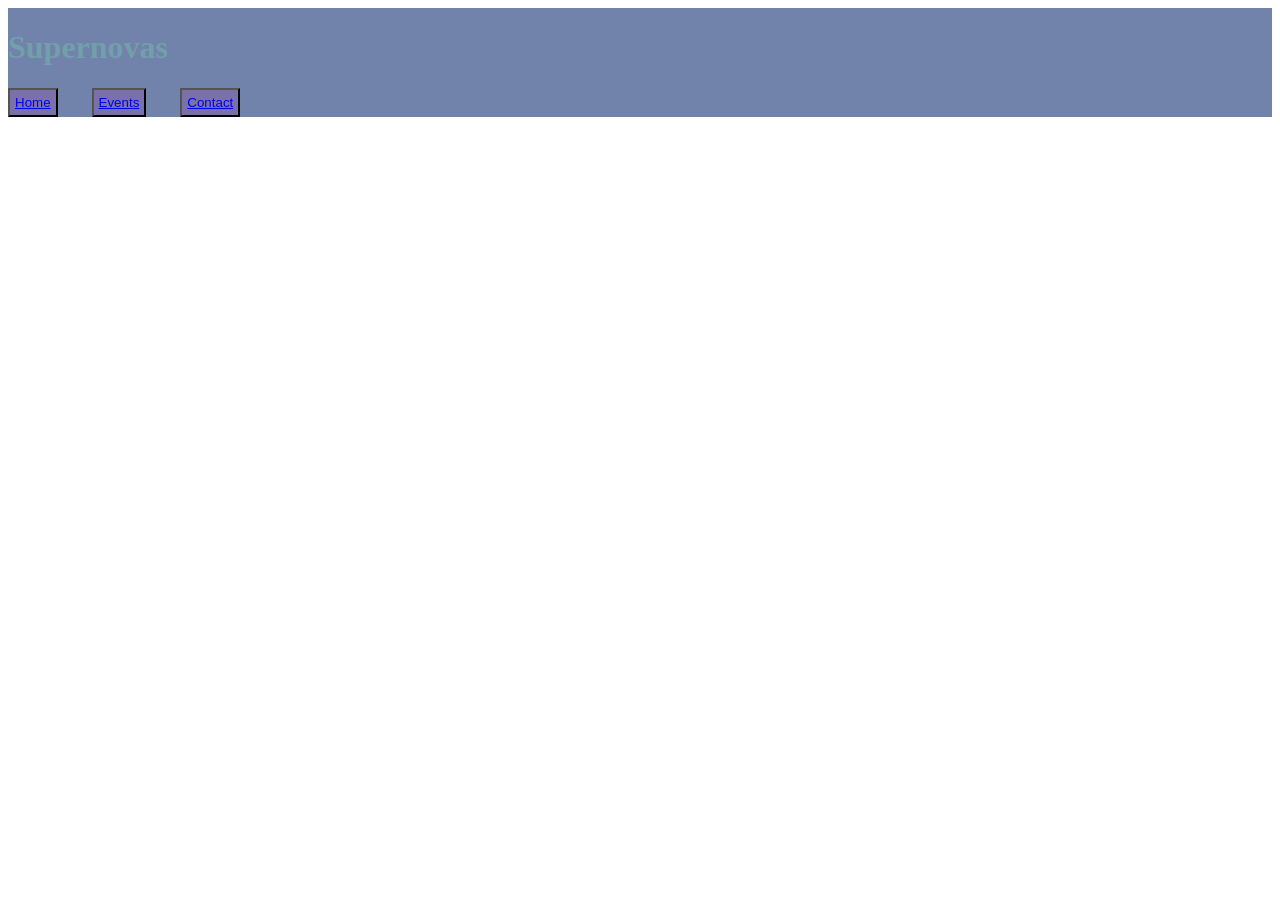
==== index.html @ 254b2477 "a" ====
<!DOCTYPE html>
<html lang="en">
<head>
    <meta charset="UTF-8">
    <meta name="viewport" content="width=device-width, initial-scale=1.0">
    <title>Document</title>
     <link rel="stylesheet" href="style.css">

</head>
<body>
    
    <header>
        <div>
  <h1 id="site-title">Supernovas</h1>
    </div>
  <div id = "navigation">
  <nav>
    <button class="nav-link"><a href="index.html">Home</a> </button>
    <button class="nav-link"><a href="events.html">Events</a></button>
    <button class="nav-link"><a href="contact.html">Contact</a></button>
  </nav>
  </div>
</header>

    
</body>
</html>
---- style.css ----
div{
display: inline-block;

}

header{
    background-color: #7183AA;
    color: #71A0AA;
}

.nav-link{
    background-color: #7B71AA;
    padding: 5px;
    margin: auto 0px;
    margin-right: 30px
}

#site-title{
margin-right: 1050px;
}
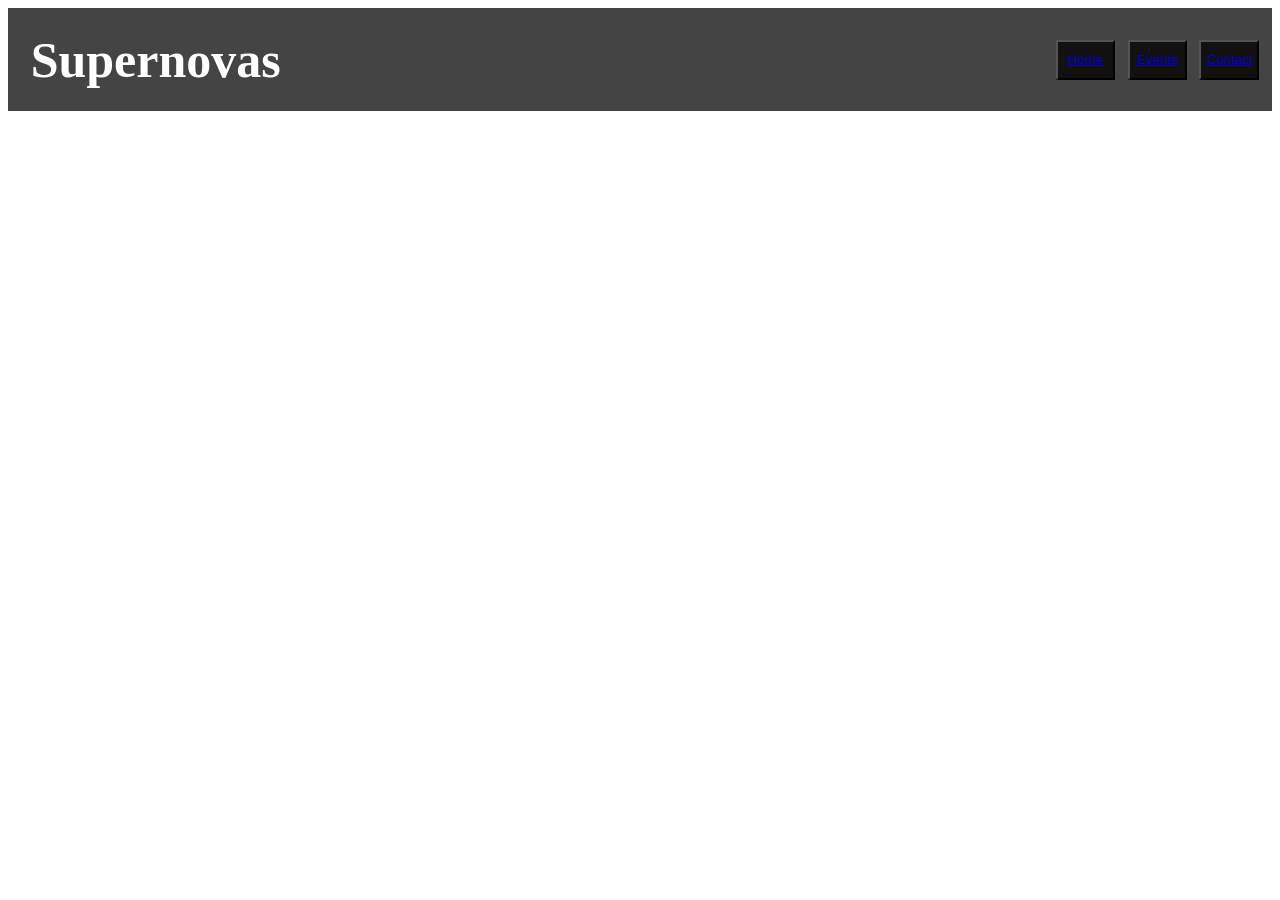
==== commit a4e3127a: "b" ====
--- a/index.html
+++ b/index.html
@@ -7,21 +7,23 @@
      <link rel="stylesheet" href="style.css">
 
 </head>
-<body>
-    
-    <header>
-        <div>
-  <h1 id="site-title">Supernovas</h1>
-    </div>
-  <div id = "navigation">
-  <nav>
+<body>   
+<header>
+  <section id="logo">
+  <h1 id="site-title">Supernovas</h1>  
+ 
     <button class="nav-link"><a href="index.html">Home</a> </button>
     <button class="nav-link"><a href="events.html">Events</a></button>
     <button class="nav-link"><a href="contact.html">Contact</a></button>
-  </nav>
-  </div>
+  
+</section>
+
+
 </header>
 
+<main>
+  
+</main>
     
 </body>
 </html>
--- a/style.css
+++ b/style.css
@@ -1,20 +1,38 @@
-div{
-display: inline-block;
-
+* {
+  box-sizing: border-box;
 }
 
-header{
-    background-color: #7183AA;
-    color: #71A0AA;
+
+
+header{   
+    width:auto;
+    height: auto;
+    background-color: #232323d8;
+    color: #ffffff;
+    
 }
-
+#logo{
+    width: 100%;
+    height: auto;
+    display: flex;
+    align-items: center;
+    }
 .nav-link{
-    background-color: #7B71AA;
+    background-color: #131010;
+    color:#000000;
+    width:70px;
+    height:40px;
     padding: 5px;
     margin: auto 0px;
-    margin-right: 30px
+
+    margin-right: 1%;
 }
 
 #site-title{
-margin-right: 1050px;
+font-size: 50px;   
+width: 100%;
+height: 100%;
+padding: 1%;
+margin: 10px;
+
 }
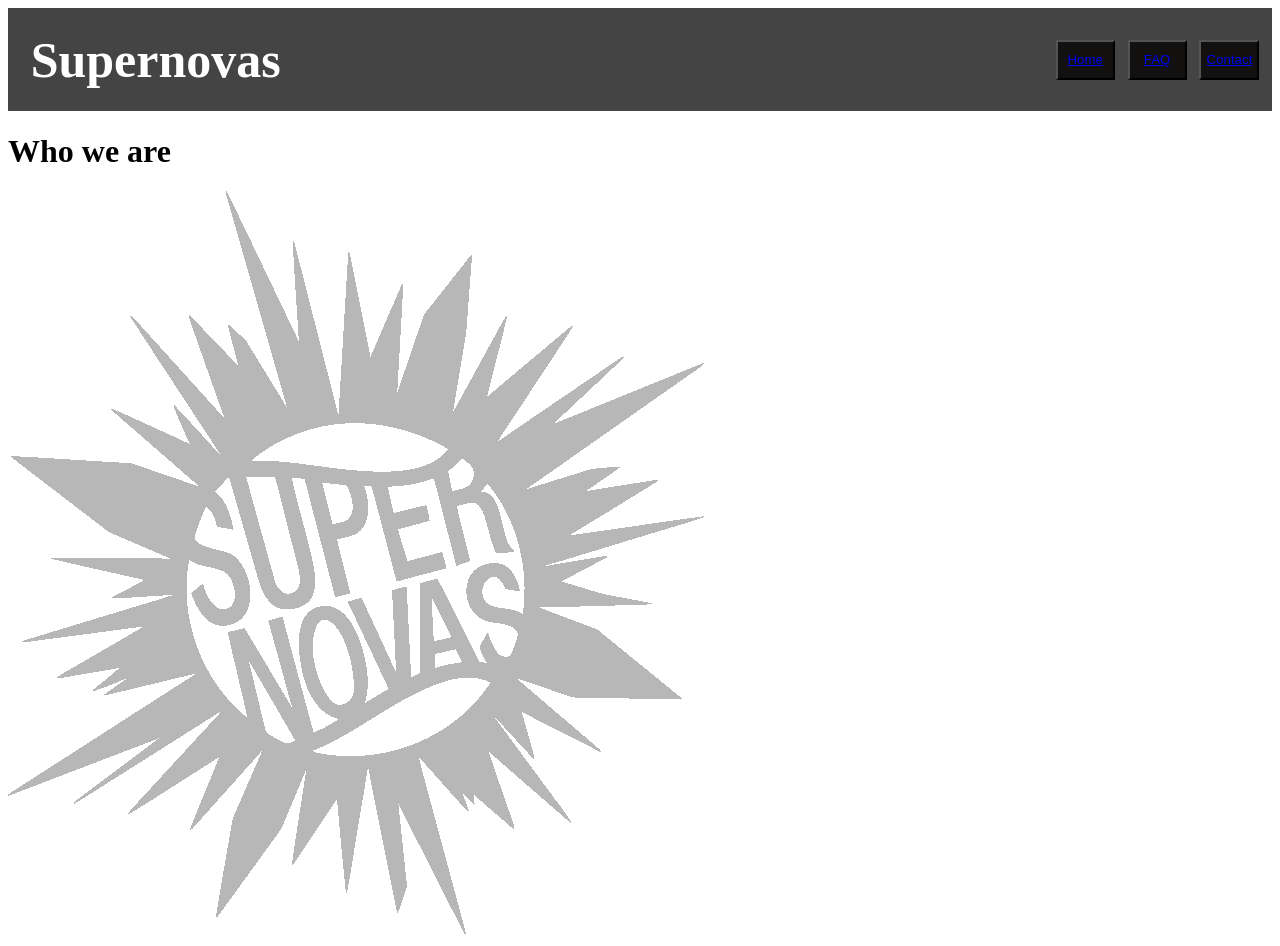
==== commit 8fda691a: "c" ====
--- a/index.html
+++ b/index.html
@@ -13,7 +13,7 @@
   <h1 id="site-title">Supernovas</h1>  
  
     <button class="nav-link"><a href="index.html">Home</a> </button>
-    <button class="nav-link"><a href="events.html">Events</a></button>
+    <button class="nav-link"><a href="FAQ.html">FAQ</a></button>
     <button class="nav-link"><a href="contact.html">Contact</a></button>
   
 </section>
@@ -22,8 +22,15 @@
 </header>
 
 <main>
-  
+  <h1>Who we are</h1>
+  <img src = "images/IMG_5686.png" alt = "logo"> 
 </main>
+
+
+<footer>
+
+
+</footer>
     
 </body>
 </html>
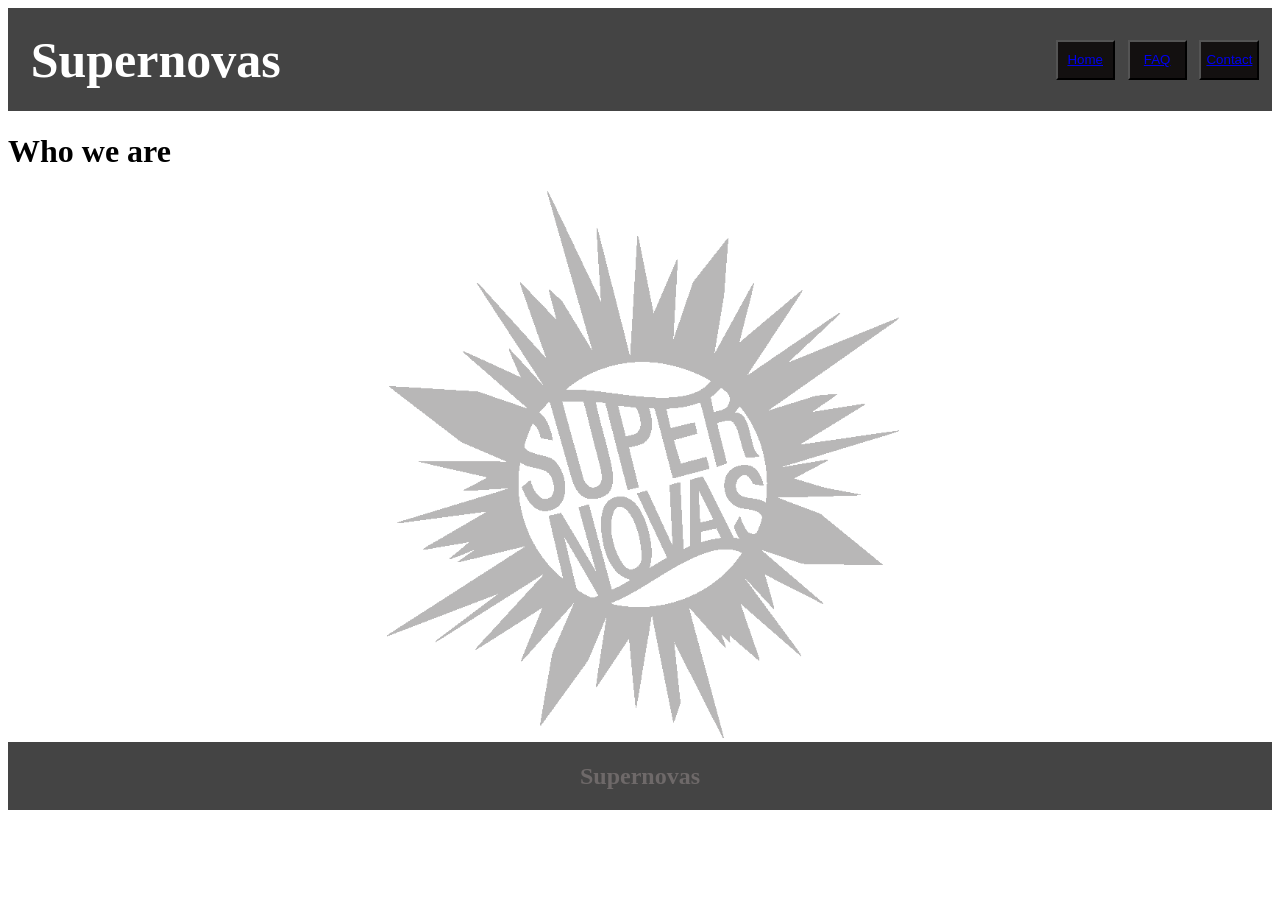
==== commit 8ddefdb5: "d" ====
--- a/index.html
+++ b/index.html
@@ -3,13 +3,13 @@
 <head>
     <meta charset="UTF-8">
     <meta name="viewport" content="width=device-width, initial-scale=1.0">
-    <title>Document</title>
+    <title>Supernovas - Home</title>
      <link rel="stylesheet" href="style.css">
 
 </head>
 <body>   
 <header>
-  <section id="logo">
+  <section id="title">
   <h1 id="site-title">Supernovas</h1>  
  
     <button class="nav-link"><a href="index.html">Home</a> </button>
@@ -23,12 +23,14 @@
 
 <main>
   <h1>Who we are</h1>
-  <img src = "images/IMG_5686.png" alt = "logo"> 
+  <img id="logo" src="images/IMG_5686.png"> 
 </main>
 
 
 <footer>
-
+<section>
+  <h1> Supernovas</h1>
+</section>
 
 </footer>
     
--- a/style.css
+++ b/style.css
@@ -2,6 +2,12 @@
   box-sizing: border-box;
 }
 
+#logo{
+    align-items: center;
+    width:  40.5%;
+    height: 67.6%;
+    margin-left: 30%;
+}
 
 
 header{   
@@ -11,7 +17,7 @@
     color: #ffffff;
     
 }
-#logo{
+#title{
     width: 100%;
     height: auto;
     display: flex;
@@ -35,4 +41,22 @@
 padding: 1%;
 margin: 10px;
 
+}
+
+#faq-title{
+   color: #616161;
+   text-align: center; 
+}
+.card{
+
+
+}
+
+footer{
+    width:auto;
+    height: auto;
+    background-color: #232323d8;
+    color: #6e6969;
+    padding: 1px;
+    text-align: center;
 }
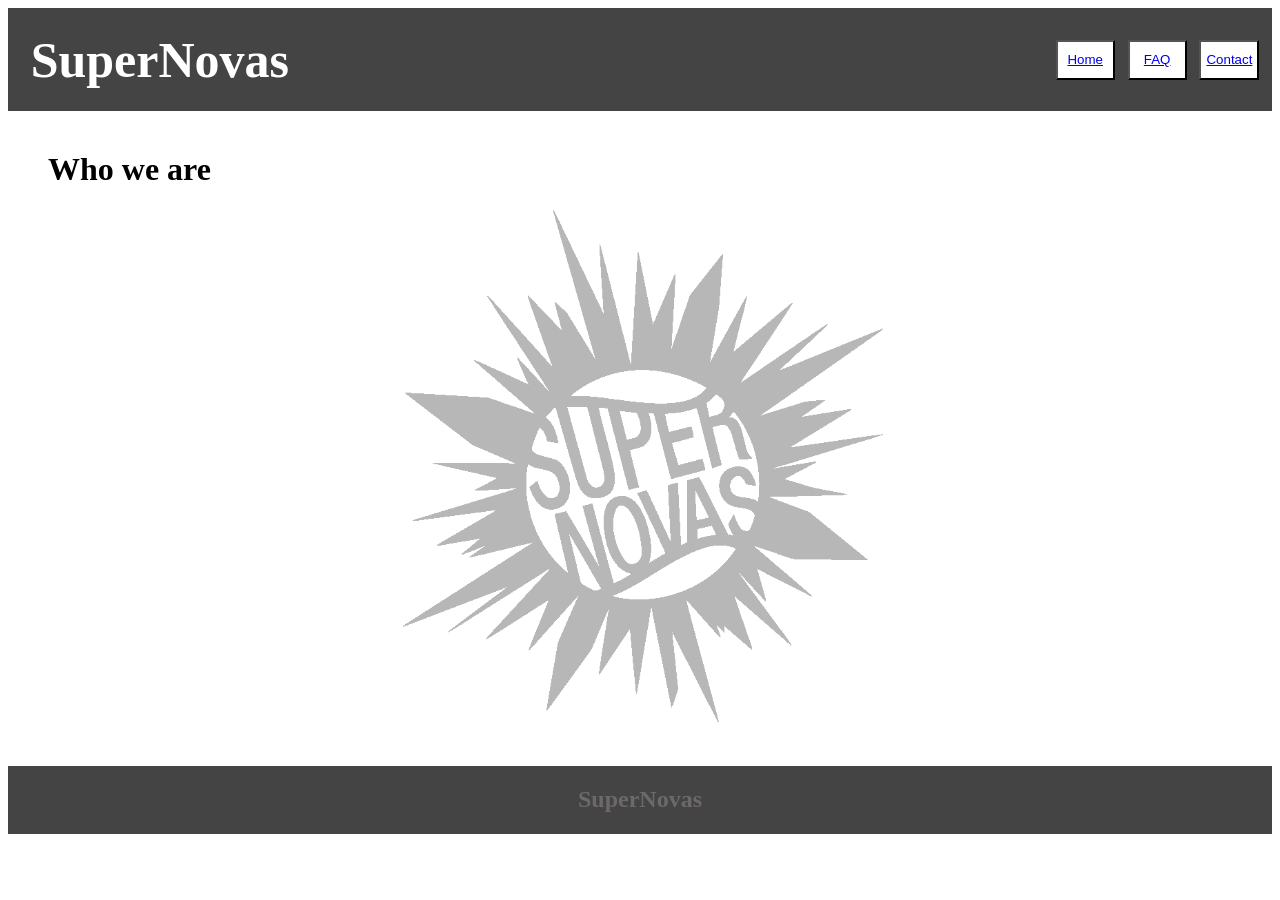
==== commit f53eb453: "g" ====
--- a/index.html
+++ b/index.html
@@ -3,16 +3,16 @@
 <head>
     <meta charset="UTF-8">
     <meta name="viewport" content="width=device-width, initial-scale=1.0">
-    <title>Supernovas - Home</title>
+    <title>SuperNovas - Home</title>
      <link rel="stylesheet" href="style.css">
 
 </head>
 <body>   
 <header>
   <section id="title">
-  <h1 id="site-title">Supernovas</h1>  
+  <h1 id="site-title">SuperNovas</h1>  
  
-    <button class="nav-link"><a href="index.html">Home</a> </button>
+    <button class="nav-link"><a href="index.html">Home</a></button>
     <button class="nav-link"><a href="FAQ.html">FAQ</a></button>
     <button class="nav-link"><a href="contact.html">Contact</a></button>
   
@@ -29,7 +29,7 @@
 
 <footer>
 <section>
-  <h1> Supernovas</h1>
+  <h1> SuperNovas</h1>
 </section>
 
 </footer>
--- a/style.css
+++ b/style.css
@@ -4,6 +4,7 @@
 
 #logo{
     align-items: center;
+   
     width:  40.5%;
     height: 67.6%;
     margin-left: 30%;
@@ -23,9 +24,10 @@
     display: flex;
     align-items: center;
     }
+
 .nav-link{
-    background-color: #131010;
-    color:#000000;
+    background-color: #ffffff;
+    color:#ffffff;
     width:70px;
     height:40px;
     padding: 5px;
@@ -43,13 +45,51 @@
 
 }
 
+#main-contact{
+margin:250px;
+}
+
+main{
+    margin: 40px;
+}
 #faq-title{
    color: #616161;
    text-align: center; 
 }
+
 .card{
+background-color: #020838;
 
+}
 
+.FAQ{
+
+}
+
+.contact{
+display: inline-block;
+width:400px;
+height: 400px;
+margin: 0 auto;
+margin-left: 6%;
+padding:10px;
+border: 3px solid #7e2727;
+
+}
+.contact-option{
+    color: #ffffff;
+}
+#contact-title{
+    text-align: center;
+    padding-top: 1px;
+    padding: 10px;
+}
+
+.QR{
+    display: block;
+    margin: 0 auto;
+    width: 70%;
+    height: 70%;
 }
 
 footer{
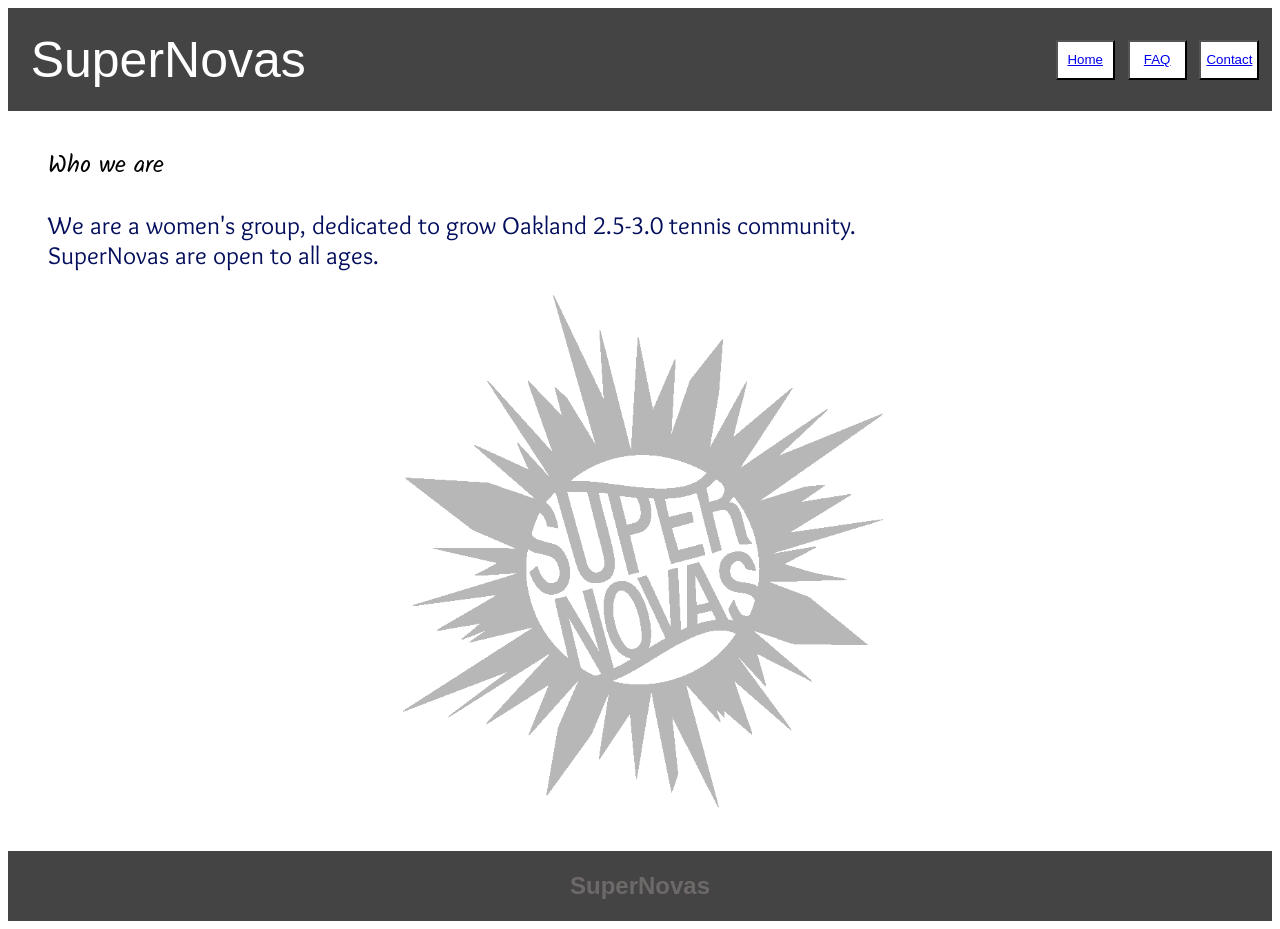
==== commit cd75b2a0: "i" ====
--- a/index.html
+++ b/index.html
@@ -4,6 +4,9 @@
     <meta charset="UTF-8">
     <meta name="viewport" content="width=device-width, initial-scale=1.0">
     <title>SuperNovas - Home</title>
+   <link rel="preconnect" href="https://fonts.googleapis.com">
+<link rel="preconnect" href="https://fonts.gstatic.com" crossorigin>
+<link href="https://fonts.googleapis.com/css2?family=BBH+Bogle&family=Overlock:ital,wght@0,400;0,700;0,900;1,400;1,700;1,900&family=Solitreo&display=swap" rel="stylesheet">
      <link rel="stylesheet" href="style.css">
 
 </head>
@@ -22,7 +25,16 @@
 </header>
 
 <main>
-  <h1>Who we are</h1>
+  <section>
+  <h1>
+  <h1 class="solitreo-regular">Who we are</h1>
+  <p class="overlock-regular indextext"> We are a women's group, dedicated to grow Oakland 2.5-3.0 tennis community.<br>
+     SuperNovas are open to all ages.<br>
+  
+  
+  
+  </p>
+</section>
   <img id="logo" src="images/IMG_5686.png"> 
 </main>
 
--- a/style.css
+++ b/style.css
@@ -8,6 +8,18 @@
     width:  40.5%;
     height: 67.6%;
     margin-left: 30%;
+}
+
+.solitreo-regular {
+  font-family: "Solitreo", cursive;
+  font-weight: 400;
+  font-style: normal;
+}
+
+.overlock-regular {
+  font-family: "Overlock", sans-serif;
+  font-weight: 400;
+  font-style: normal;
 }
 
 
@@ -37,6 +49,8 @@
 }
 
 #site-title{
+font-family: "BBH Bogle", sans-serif;
+font-weight: 400;
 font-size: 50px;   
 width: 100%;
 height: 100%;
@@ -46,15 +60,20 @@
 }
 
 #main-contact{
-margin:250px;
+margin:150px;
 }
 
+.indextext{
+font-size: 25px;
+color:#030e5c
+}
 main{
     margin: 40px;
 }
 #faq-title{
    color: #616161;
    text-align: center; 
+
 }
 
 .card{
@@ -71,15 +90,20 @@
 width:400px;
 height: 400px;
 margin: 0 auto;
-margin-left: 6%;
+margin-left: 3%;
 padding:10px;
-border: 3px solid #7e2727;
+border: 10px solid #000000;
+border-radius: 60px;
 
 }
 .contact-option{
+ font-family: "Overlock", sans-serif;
+font-weight: 400;
     color: #ffffff;
 }
 #contact-title{
+    font-family: "Solitreo", cursive;
+  font-weight: 400;
     text-align: center;
     padding-top: 1px;
     padding: 10px;
@@ -90,9 +114,13 @@
     margin: 0 auto;
     width: 70%;
     height: 70%;
+    border: 3px solid #7e2727;
+    border-radius: 10px;
 }
 
 footer{
+    font-family: "BBH Bogle", sans-serif;
+  font-weight: 400;
     width:auto;
     height: auto;
     background-color: #232323d8;
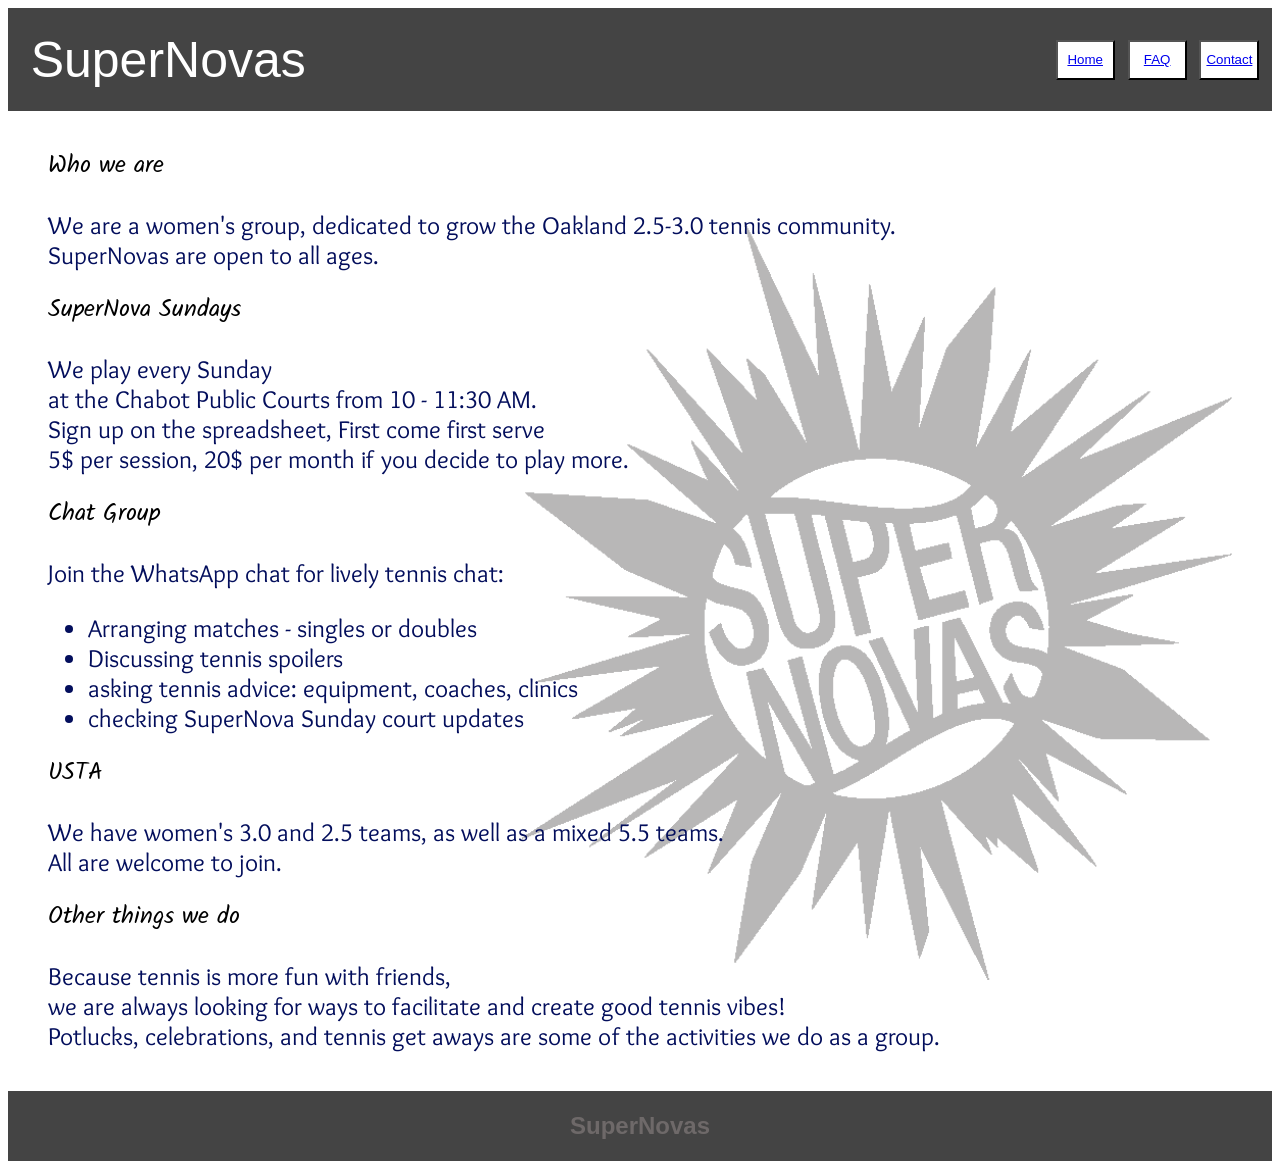
==== commit 7456fb0b: "j" ====
--- a/index.html
+++ b/index.html
@@ -24,18 +24,39 @@
 
 </header>
 
-<main>
+<main class="main-index">
   <section>
-  <h1>
+  
   <h1 class="solitreo-regular">Who we are</h1>
-  <p class="overlock-regular indextext"> We are a women's group, dedicated to grow Oakland 2.5-3.0 tennis community.<br>
+  <p class="overlock-regular indextext"> We are a women's group, dedicated to grow the Oakland 2.5-3.0 tennis community.<br>
      SuperNovas are open to all ages.<br>
+  </p>
+
+  <h1 class="solitreo-regular">SuperNova Sundays</h1>
+  <p class="overlock-regular indextext"> We play every Sunday <br> at the Chabot Public Courts from 10 - 11:30 AM.<br> Sign up on the spreadsheet, First come first serve <br>
+    5$ per session, 20$ per month if you decide to play more.</p>
+
+<h1 class="solitreo-regular">Chat Group</h1>
+  <p class="overlock-regular indextext"> Join the WhatsApp chat for lively tennis chat:
+    <ul class="overlock-regular indextext">
+      <li>Arranging matches - singles or doubles</li>
+         <li>Discussing tennis spoilers</li>
+            <li>asking tennis advice: equipment, coaches, clinics</li>
+               <li>checking SuperNova Sunday court updates</li>
+    </ul>
+  </p>
+
+  <h1 class="solitreo-regular">USTA</h1>
+  <p class="overlock-regular indextext"> We have women's 3.0 and 2.5 teams, as well as a mixed 5.5 teams.<br> All are welcome to join.</p>
+
+<h1 class="solitreo-regular">Other things we do</h1>
+  <p class="overlock-regular indextext"> Because tennis is more fun with friends,<br> we are always looking for ways to facilitate and create good tennis vibes!<br> Potlucks, celebrations, and tennis get aways are some of the activities we do as a group.
+    </p>
+
   
-  
-  
-  </p>
 </section>
-  <img id="logo" src="images/IMG_5686.png"> 
+  <!-- <img id="logo" src="images/IMG_5686.png">  -->
+
 </main>
 
 
--- a/style.css
+++ b/style.css
@@ -2,13 +2,14 @@
   box-sizing: border-box;
 }
 
-#logo{
+/* #logo{
     align-items: center;
-   
+  
     width:  40.5%;
     height: 67.6%;
     margin-left: 30%;
-}
+} */
+
 
 .solitreo-regular {
   font-family: "Solitreo", cursive;
@@ -37,6 +38,16 @@
     align-items: center;
     }
 
+.main-index{
+    background-image: url('images/IMG_5686.png');
+    background-size: cover;
+    background-position: right;
+    background-repeat: no-repeat;
+    background-size: 60%;
+    background-repeat: no-repeat;
+   
+
+}
 .nav-link{
     background-color: #ffffff;
     color:#ffffff;
